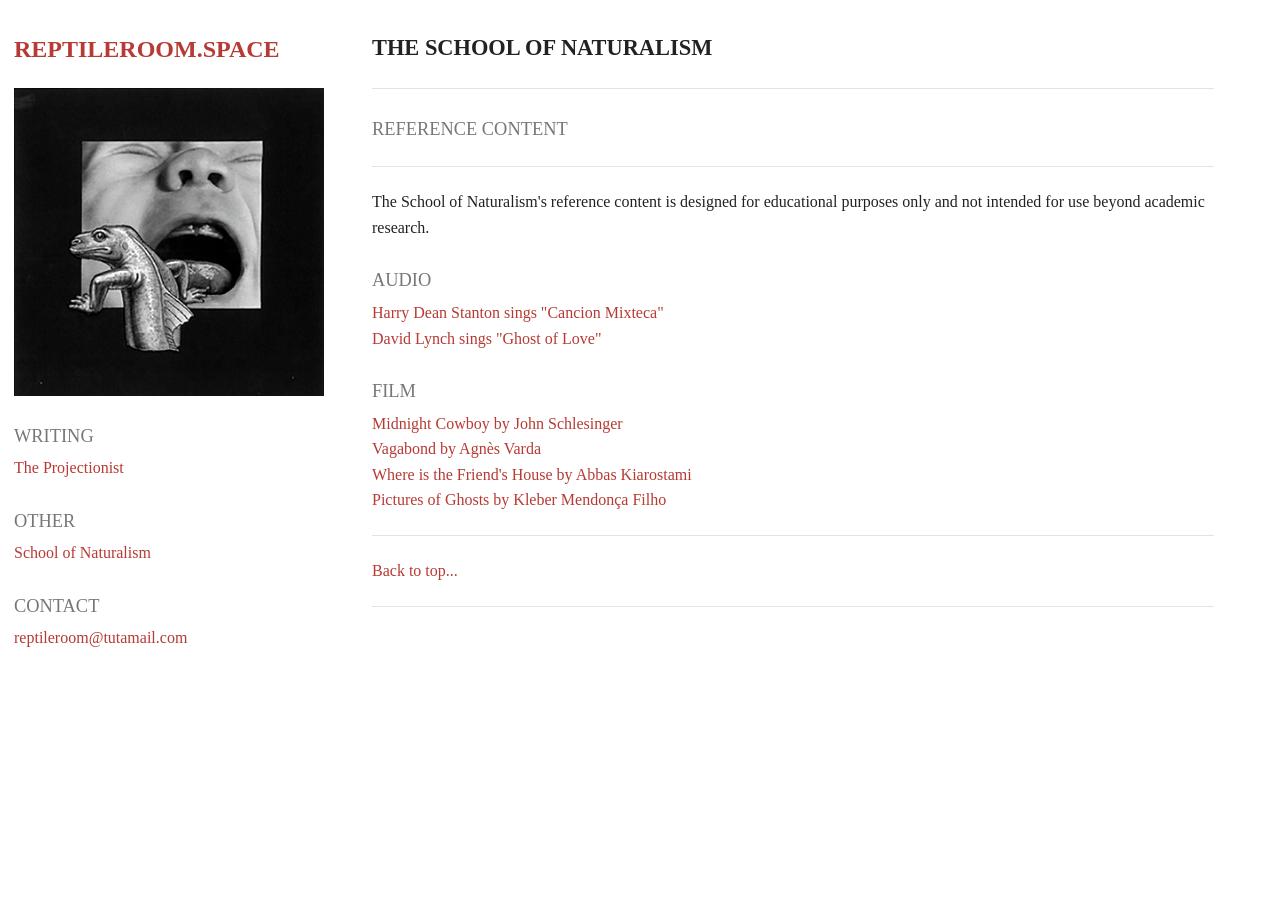
==== naturalism.html @ f70f7fa9 "initial push" ====
<!DOCTYPE html>
<html lang="en">
<head>
    <meta charset="UTF-8">
    <meta name="viewport" content="width=device-width, initial-scale=1.0">
    <title>REPTILEROOM.SPACE</title>

    <link rel="stylesheet" href="style.css">
</head>
<body>

    <div class="container">

        <!-- LEFT COLUMN -->
        <aside class="left-column">

            <h1>
                <a href="index.html">REPTILEROOM.SPACE</a>
            </h1>

            <img src="images/logo.png" alt="ReptileRoom Logo">

            <nav>

                <section>
                    <h3 class="section-title">WRITING</h3>
                    <p><a href="projectionist.html">The Projectionist</a></p>
                </section>

                <section>
                    <h3 class="section-title">OTHER</h3>
                    <p><a href="naturalism.html">School of Naturalism</a></p>
                </section>

                <section>
                    <h3 class="section-title">CONTACT</h3>
                    <p><a href="mailto:reptileroom@tutamail.com">reptileroom@tutamail.com</a></p>
                </section>

            </nav>

        </aside>

        <!-- RIGHT COLUMN -->
        <main class="right-column">

            <h2>THE SCHOOL OF NATURALISM</h2>

            <hr>

            <section>
                <h3 class="section-title">Reference content</h3>

                <hr>

                <p>The School of Naturalism's reference content is designed for educational purposes only and not intended for use beyond academic research.</p>

                <h3 class="section-subheading">Audio</h3>

                <p><a href="blank.html">Harry Dean Stanton sings "Cancion Mixteca"</a></p>
                <p><a href="blank.html">David Lynch sings "Ghost of Love"</a></p>

                <h3 class="section-subheading">Film</h3>

                <p><a href="blank.html">Midnight Cowboy by John Schlesinger</a></p>
                <p><a href="blank.html">Vagabond by Agnès Varda</a></p>
                <p><a href="blank.html">Where is the Friend's House by Abbas Kiarostami</a></p>
                <p><a href="blank.html">Pictures of Ghosts by Kleber Mendonça Filho</a></p>


                <hr>

            </section>

            <p>
                <a href="#top">Back to top...</a>
            </p>

            <hr>

        </main>

    </div>

</body>
</html>
---- style.css ----
/* ==========================
   Reset
========================== */

* {
    margin: 0;
    padding: 0;
    box-sizing: border-box;
}

/* ==========================
   Page
========================== */

html {
    scroll-behavior: smooth;
}

body {
    font-family: Georgia, "Times New Roman", serif;
    background: #ffffff;
    color: #222;
    padding: 30px 14px;
    line-height: 1.6;
}

/* ==========================
   Layout
========================== */

.container {
    display: flex;
    gap: 48px;
    align-items: flex-start;
    max-width: 1200px;
}

.left-column {
    width: 310px;
    flex-shrink: 0;
}

.right-column {
    flex: 1;
}

/* ==========================
   Headings
========================== */

h1 {
    font-size: 1.5rem;
    margin-bottom: 20px;
}

h1 a {
    color: #b73a34;
    text-decoration: none;
}

h2 {
    font-size: 1.4rem;
    margin-bottom: 18px;
}

.section-title {
    margin-top: 26px;
    margin-bottom: 4px;
    font-size: 1.15rem;
    font-weight: normal;
    color: #777;
    text-transform: uppercase;
}

.section-subheading {
    margin-top: 26px;
    margin-bottom: 4px;
    font-size: 1.15rem;
    font-weight: normal;
    color: #777;
    text-transform: uppercase;
}

/* ==========================
   Navigation
========================== */

nav p {
    margin-bottom: 12px;
}

a {
    color: #b73a34;
    text-decoration: none;
}

a:hover {
    text-decoration: underline;
}

/* ==========================
   Image
========================== */

img {
    width: 100%;
    display: block;
    margin-bottom: 14px;
}

/* ==========================
   Rules
========================== */

hr {
    border: 0;
    border-top: 1px solid #e3e3e3;
    margin: 22px 0;
}

/* ==========================
   Projectionist
========================== */

.intro {
    color: #666;
    font-style: italic;
    margin-bottom: 36px;
}

.review {
    margin-bottom: 40px;
}

.review h3 {
    font-size: 1.5rem;
    font-weight: normal;
    margin-bottom: 10px;
    color: #777;
}

.review h3 span {
    color: #777;
    font-weight: normal;
    font-size: 0.85em;
}

.meta {
    color: #777;
    font-size: 0.95rem;
    line-height: 1.7;
    margin-bottom: 18px;
}

.meta strong {
    color: inherit;
    font-weight: bold;
}

.review p:not(.meta) {
    color: #222;
    max-width: 72ch;
    margin-bottom: 1rem;
    text-align: justify;
}

.review em {
    font-style: italic;
}

/* ==========================
   Mobile
========================== */

@media (max-width: 800px) {

    .container {
        flex-direction: column;
        gap: 30px;
    }

    .left-column {
        width: 100%;
    }

    img {
        max-width: 350px;
    }

    .review p {
        max-width: 100%;
    }
}
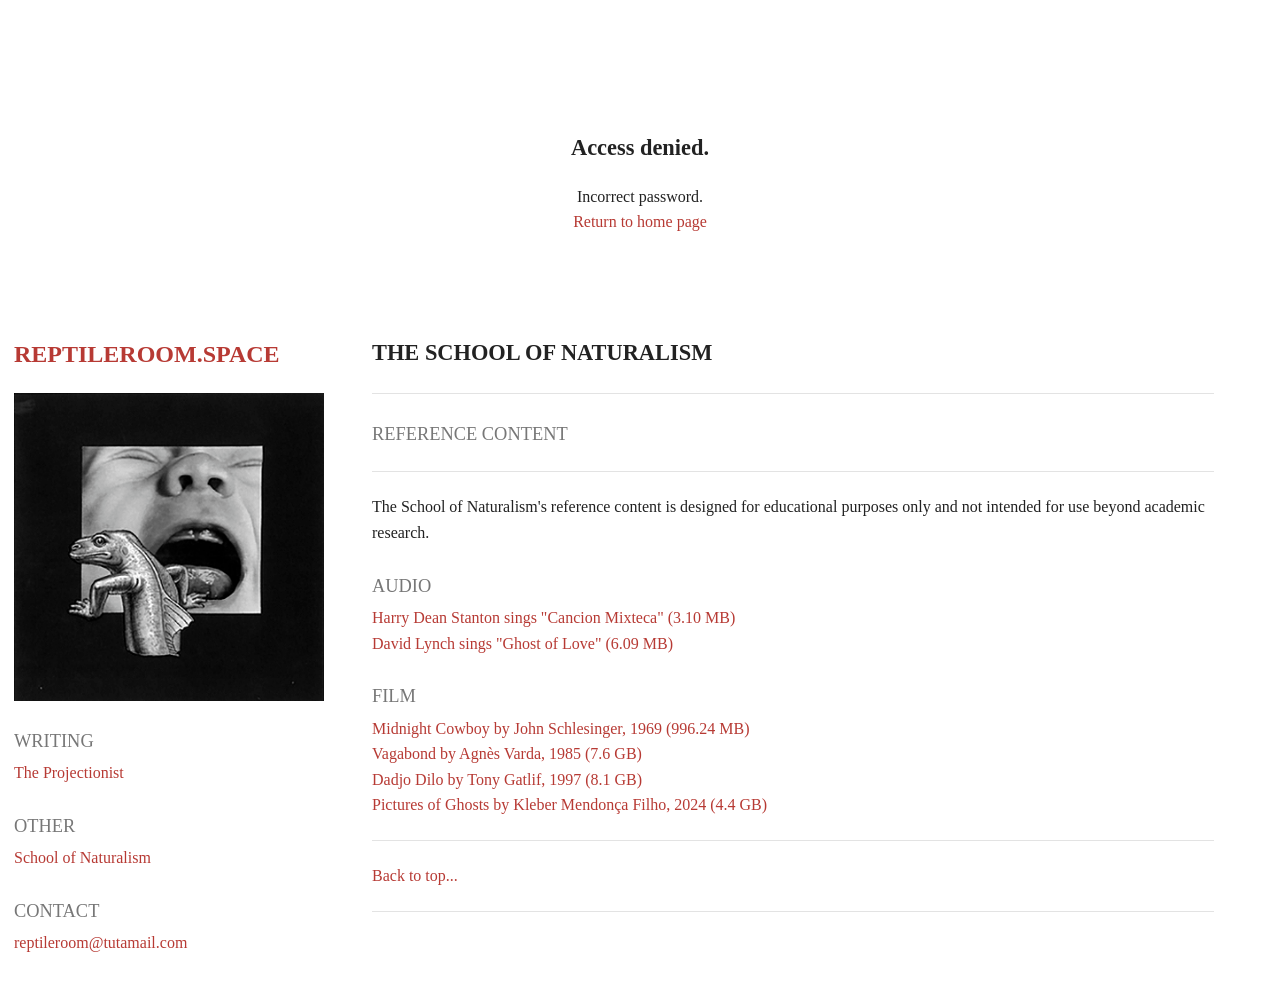
==== commit 1012f407: "small security/content update" ====
--- a/naturalism.html
+++ b/naturalism.html
@@ -7,7 +7,34 @@
 
     <link rel="stylesheet" href="style.css">
 </head>
-<body>
+
+<body id="top">
+
+<script>
+const password = "eurythmy";
+
+const entered = prompt("Enter password:");
+
+if (entered !== password) {
+    document.body.innerHTML = `
+        <div style="
+            font-family: Georgia, 'Times New Roman', serif;
+            max-width: 600px;
+            margin: 100px auto;
+            text-align: center;
+            line-height: 1.6;
+            color: #222;
+        ">
+            <h2>Access denied.</h2>
+            <p>Incorrect password.</p>
+            <p><a href="index.html" style="color:#b73a34;text-decoration:none;">
+                Return to home page
+            </a></p>
+        </div>
+    `;
+}
+</script>
+
 
     <div class="container">
 
@@ -41,6 +68,7 @@
 
         </aside>
 
+
         <!-- RIGHT COLUMN -->
         <main class="right-column">
 
@@ -49,28 +77,64 @@
             <hr>
 
             <section>
+
                 <h3 class="section-title">Reference content</h3>
 
                 <hr>
 
-                <p>The School of Naturalism's reference content is designed for educational purposes only and not intended for use beyond academic research.</p>
+                <p>
+                    The School of Naturalism's reference content is designed for
+                    educational purposes only and not intended for use beyond
+                    academic research.
+                </p>
+
 
                 <h3 class="section-subheading">Audio</h3>
 
-                <p><a href="blank.html">Harry Dean Stanton sings "Cancion Mixteca"</a></p>
-                <p><a href="blank.html">David Lynch sings "Ghost of Love"</a></p>
+                <p>
+                    <a href="https://drive.proton.me/urls/Z3ER6HZZD4#fYC8ZMUNuGfW">
+                        Harry Dean Stanton sings "Cancion Mixteca" (3.10 MB)
+                    </a>
+                </p>
+
+                <p>
+                    <a href="https://drive.proton.me/urls/P2F6GVT4FC#dlmOosSSba88">
+                        David Lynch sings "Ghost of Love" (6.09 MB)
+                    </a>
+                </p>
+
 
                 <h3 class="section-subheading">Film</h3>
 
-                <p><a href="blank.html">Midnight Cowboy by John Schlesinger</a></p>
-                <p><a href="blank.html">Vagabond by Agnès Varda</a></p>
-                <p><a href="blank.html">Where is the Friend's House by Abbas Kiarostami</a></p>
-                <p><a href="blank.html">Pictures of Ghosts by Kleber Mendonça Filho</a></p>
+                <p>
+                    <a href="https://drive.proton.me/urls/ZDC3WH3WX4#ESivplk58lId">
+                        Midnight Cowboy by John Schlesinger, 1969 (996.24 MB)
+                    </a>
+                </p>
+
+                <p>
+                    <a href="blank.html">
+                        Vagabond by Agnès Varda, 1985 (7.6 GB)
+                    </a>
+                </p>
+
+                <p>
+                    <a href="blank.html">
+                        Dadjo Dilo by Tony Gatlif, 1997 (8.1 GB)
+                    </a>
+                </p>
+
+                <p>
+                    <a href="https://drive.proton.me/urls/ZSQ0RMBXBM#fGVCUQE9Nhdr">
+                        Pictures of Ghosts by Kleber Mendonça Filho, 2024 (4.4 GB)
+                    </a>
+                </p>
 
 
                 <hr>
 
             </section>
+
 
             <p>
                 <a href="#top">Back to top...</a>
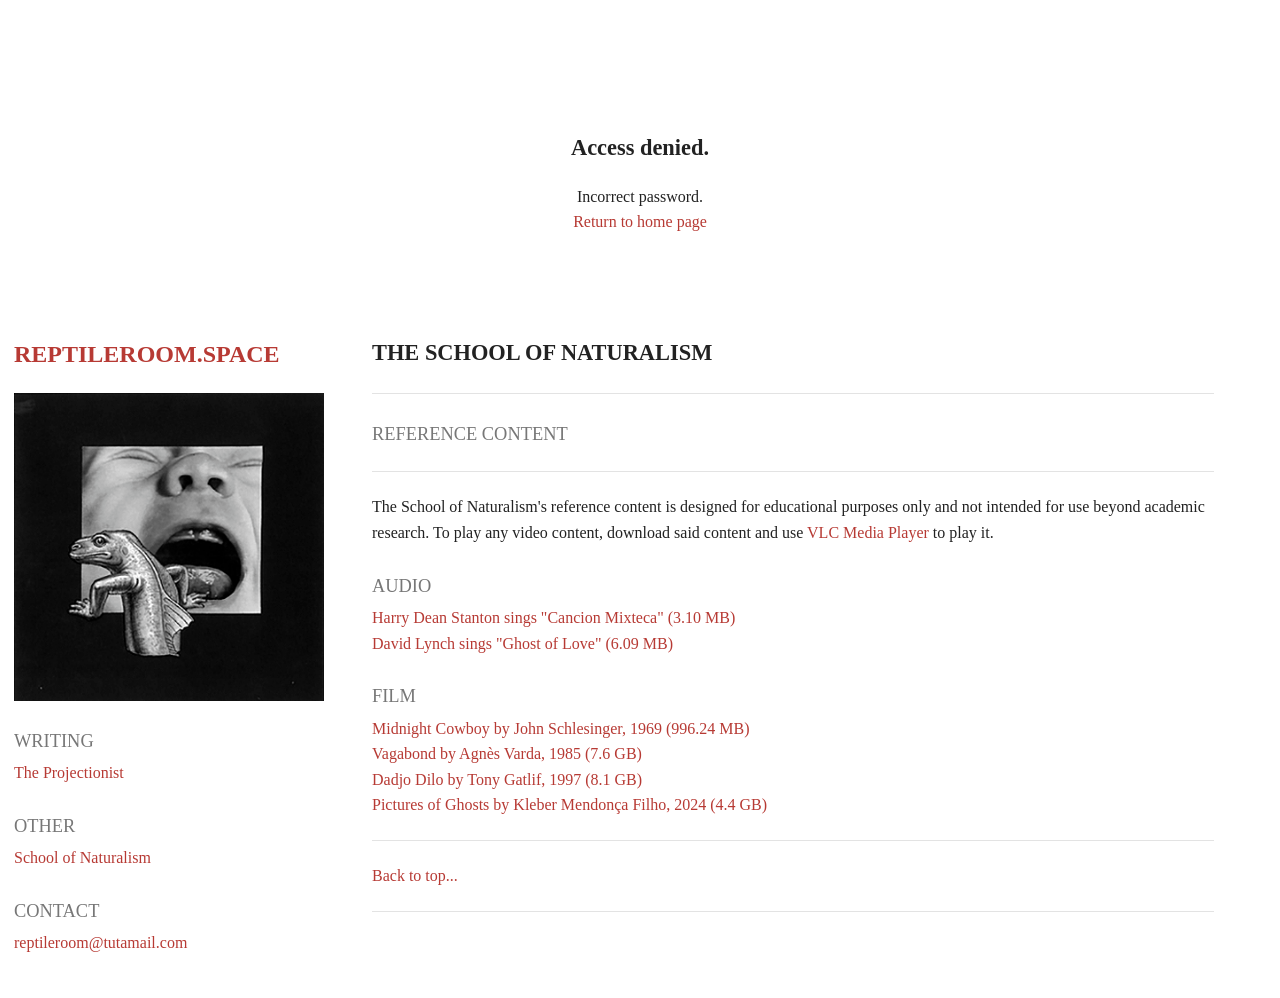
==== commit fcb65080: "Update naturalism.html" ====
--- a/naturalism.html
+++ b/naturalism.html
@@ -85,7 +85,8 @@
                 <p>
                     The School of Naturalism's reference content is designed for
                     educational purposes only and not intended for use beyond
-                    academic research.
+                    academic research. To play any video content, download said
+                    content and use <a href="https://www.videolan.org/vlc/index.html">VLC Media Player</a> to play it.
                 </p>
 
 
@@ -113,13 +114,13 @@
                 </p>
 
                 <p>
-                    <a href="blank.html">
+                    <a href="https://drive.proton.me/urls/2EPDKG3AV4#6Gv2TytSRPpV">
                         Vagabond by Agnès Varda, 1985 (7.6 GB)
                     </a>
                 </p>
 
                 <p>
-                    <a href="blank.html">
+                    <a href="https://drive.proton.me/urls/N7XXMKC1V0#xzRyAi9HjKEv">
                         Dadjo Dilo by Tony Gatlif, 1997 (8.1 GB)
                     </a>
                 </p>
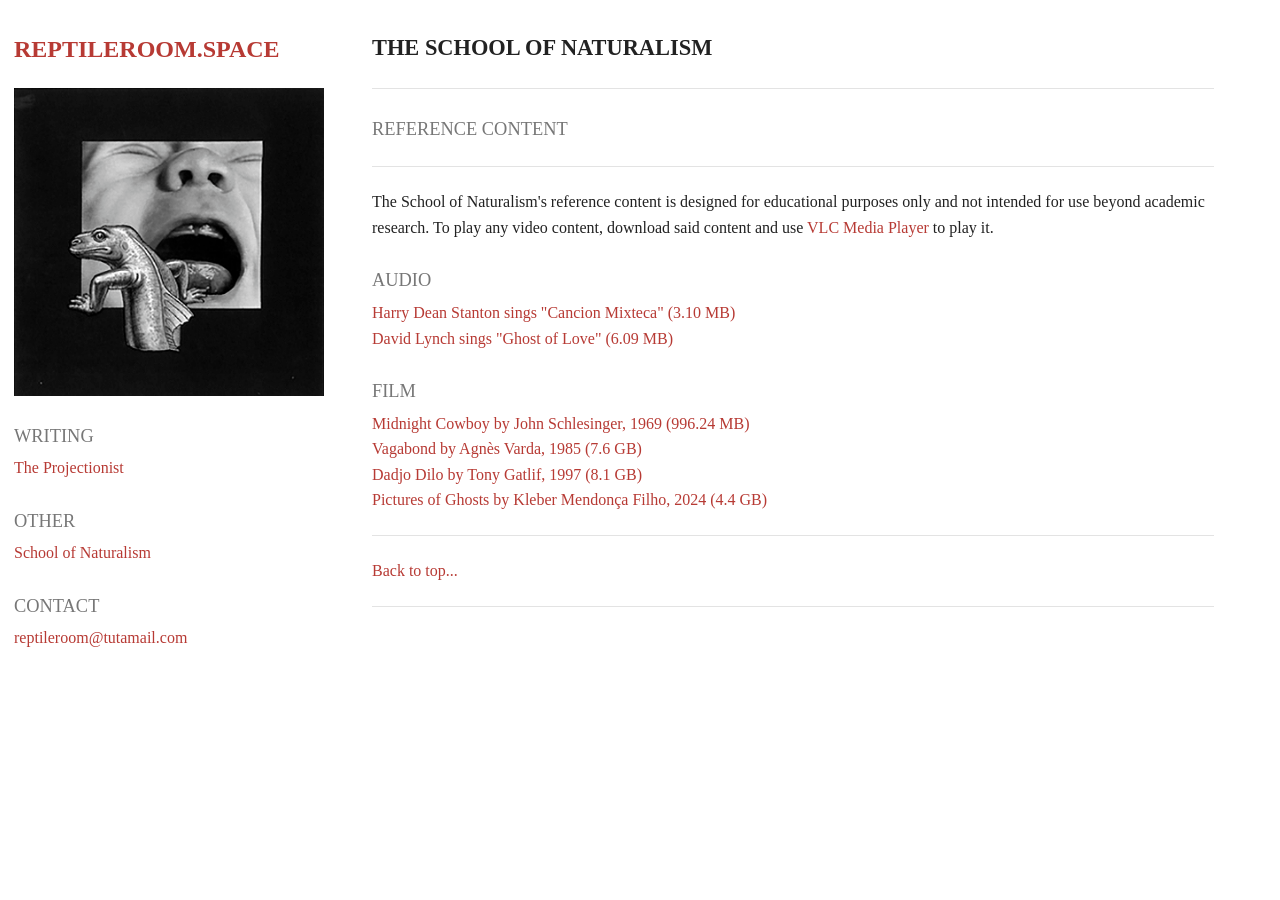
==== commit 737c78df: "Update naturalism.html" ====
--- a/naturalism.html
+++ b/naturalism.html
@@ -9,32 +9,6 @@
 </head>
 
 <body id="top">
-
-<script>
-const password = "eurythmy";
-
-const entered = prompt("Enter password:");
-
-if (entered !== password) {
-    document.body.innerHTML = `
-        <div style="
-            font-family: Georgia, 'Times New Roman', serif;
-            max-width: 600px;
-            margin: 100px auto;
-            text-align: center;
-            line-height: 1.6;
-            color: #222;
-        ">
-            <h2>Access denied.</h2>
-            <p>Incorrect password.</p>
-            <p><a href="index.html" style="color:#b73a34;text-decoration:none;">
-                Return to home page
-            </a></p>
-        </div>
-    `;
-}
-</script>
-
 
     <div class="container">
 
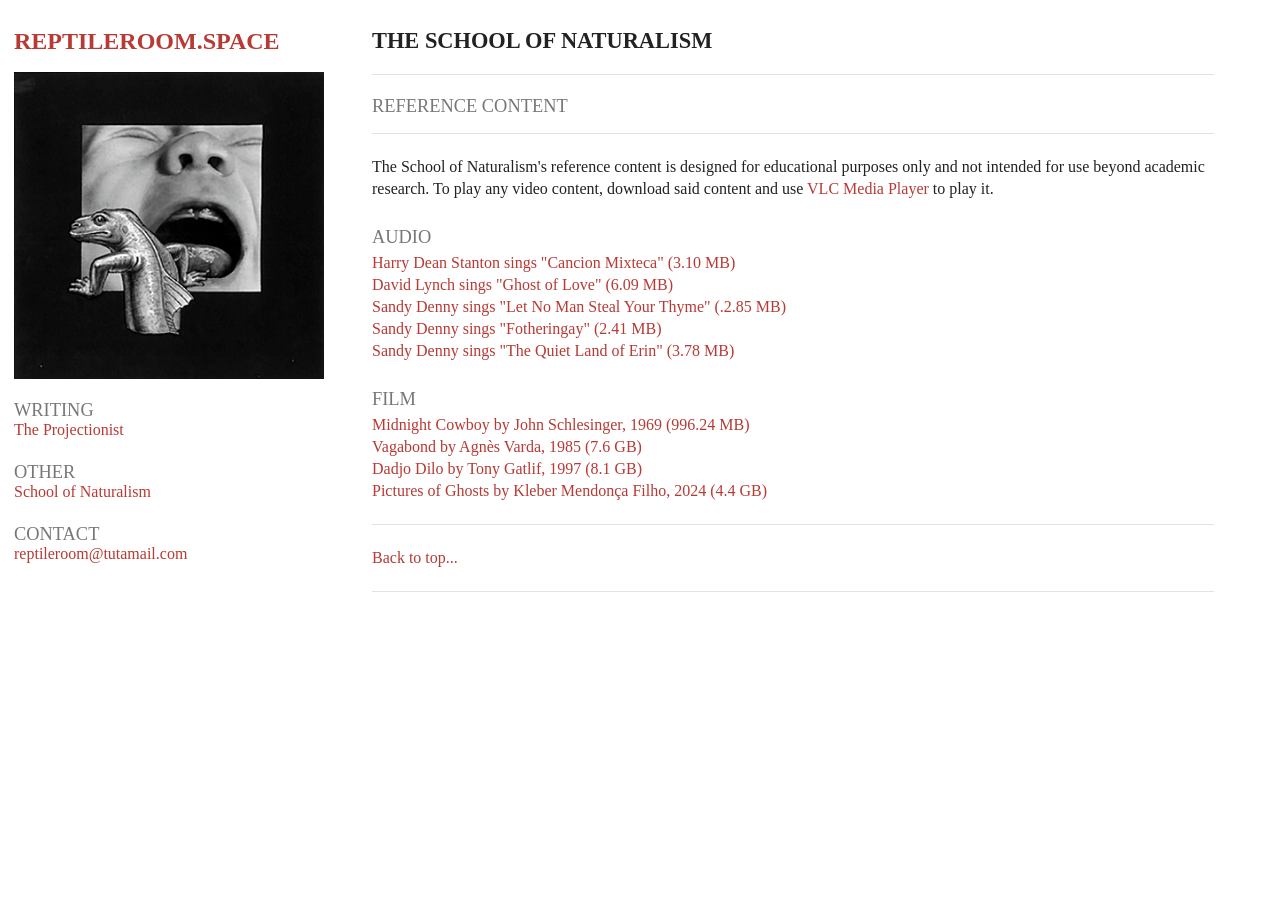
==== commit fcef1669: "sandy update yes!" ====
--- a/naturalism.html
+++ b/naturalism.html
@@ -78,6 +78,22 @@
                     </a>
                 </p>
 
+                <p>
+                    <a href="https://drive.proton.me/urls/T6ZP6PSZ1W#QGGM2ef4Eh10">
+                        Sandy Denny sings "Let No Man Steal Your Thyme" (.2.85 MB)
+                    </a>
+                </p>
+
+                <p>
+                   <a href="https://drive.proton.me/urls/F03Y1TVZ7M#sAqNYCjFO51h">
+                        Sandy Denny sings "Fotheringay" (2.41 MB)
+                  </a>
+               </p>
+                <p>
+                    <a href="https://drive.proton.me/urls/18BPKZ36EC#LdNlvS3c97PT">
+                        Sandy Denny sings "The Quiet Land of Erin" (3.78 MB)
+                    </a>
+                </p>
 
                 <h3 class="section-subheading">Film</h3>
 
--- a/style.css
+++ b/style.css
@@ -31,6 +31,7 @@
 .container {
     display: flex;
     gap: 48px;
+    line-height: 22px;
     align-items: flex-start;
     max-width: 1200px;
 }
@@ -68,6 +69,7 @@
     margin-bottom: 4px;
     font-size: 1.15rem;
     font-weight: normal;
+    line-height: 10px;
     color: #777;
     text-transform: uppercase;
 }
@@ -146,18 +148,13 @@
 }
 
 .meta {
-    color: #777;
+    color: #222;
     font-size: 0.95rem;
-    line-height: 1.7;
+    line-height: 22px;
     margin-bottom: 18px;
 }
 
-.meta strong {
-    color: inherit;
-    font-weight: bold;
-}
-
-.review p:not(.meta) {
+.review p {
     color: #222;
     max-width: 72ch;
     margin-bottom: 1rem;
